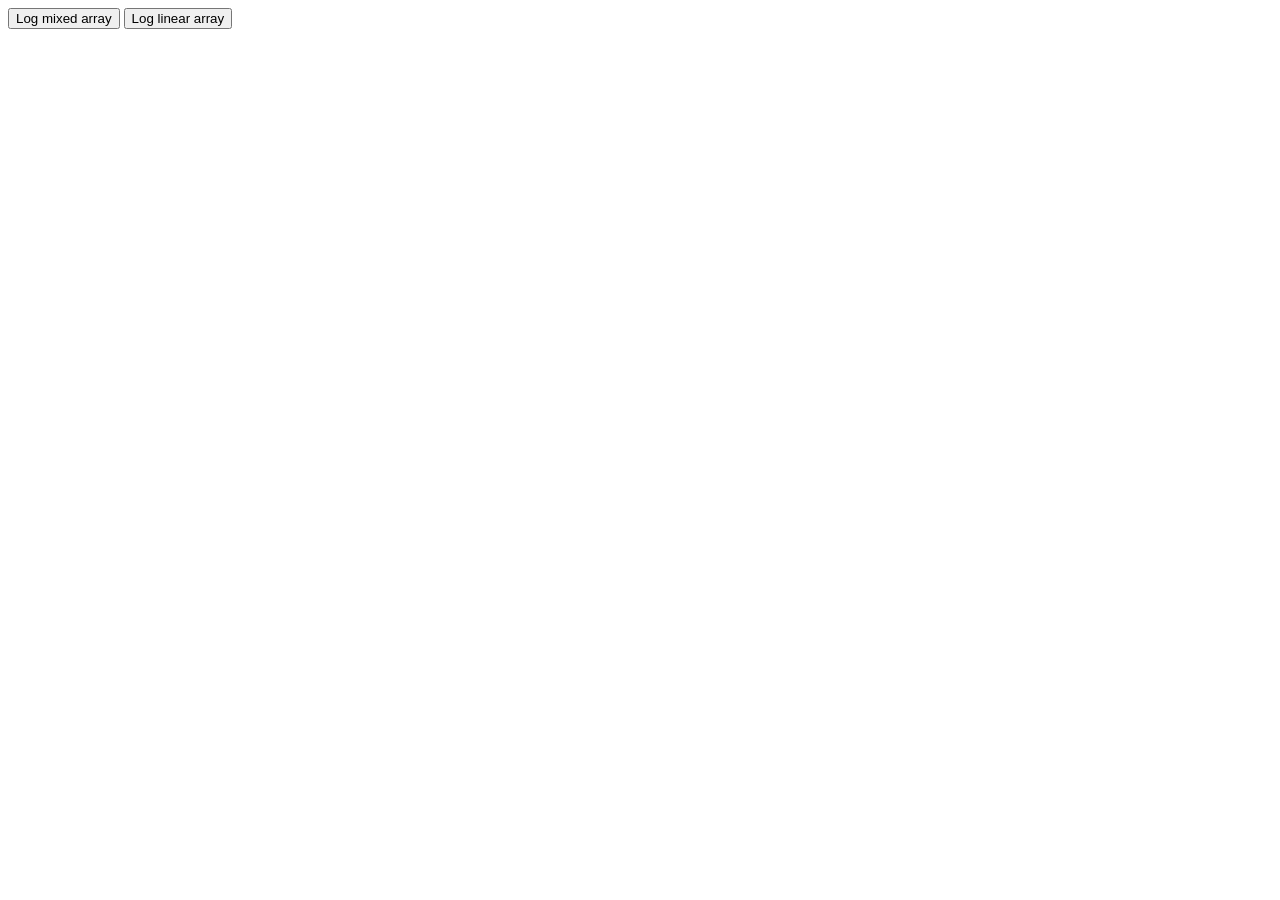
==== data-locality/index.html @ 16aa56c1 "Data locality performance issue" ====
<!DOCTYPE html>
<html>

<head>
    <script type="text/javascript" src="object.js"></script>
</head>

<body>
    <input type="button" value="Log mixed array" onclick="logMixedArray()">
    <input type="button" value="Log linear array" onclick="logLinearArray()">
</body>

</html>
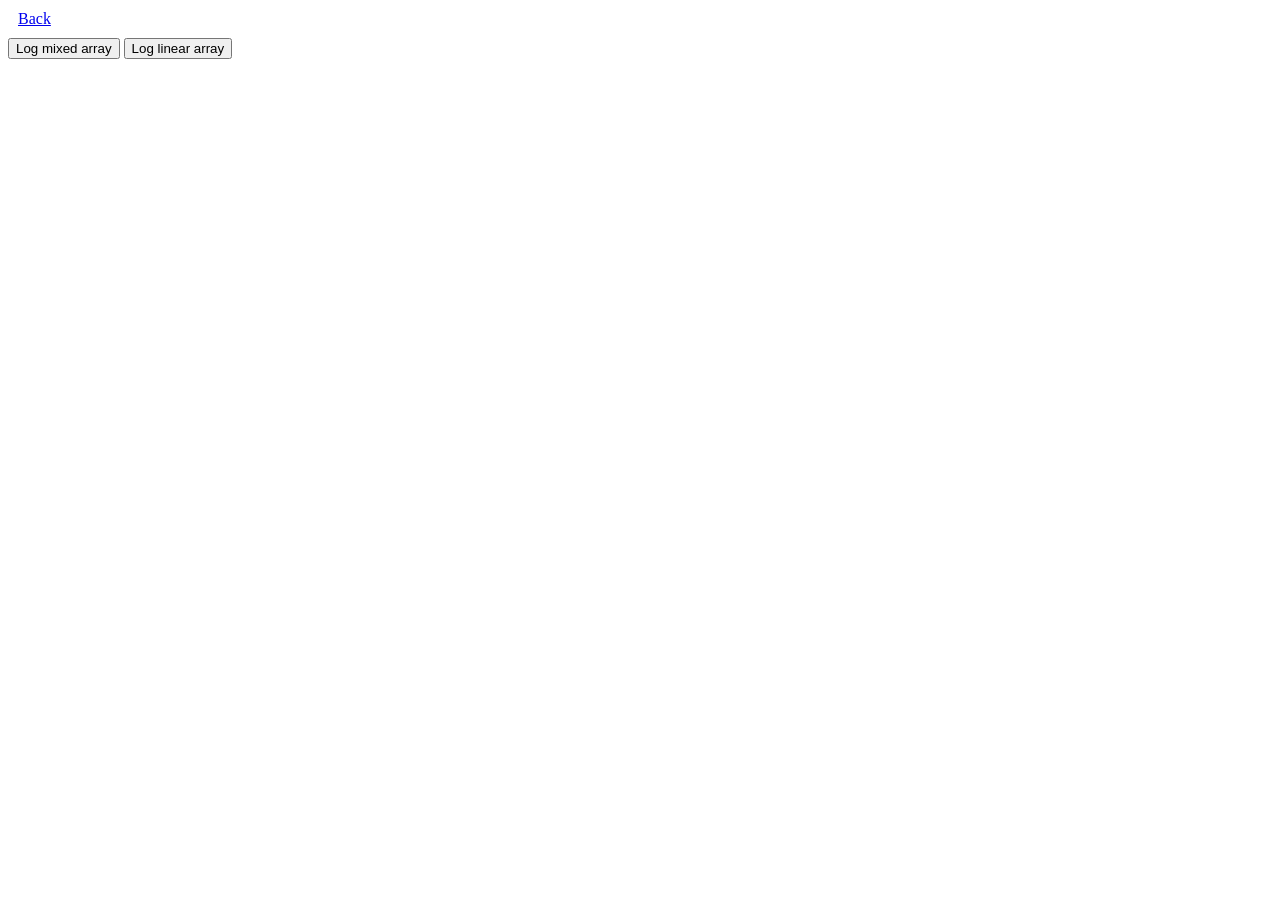
==== commit d4fa85f8: "Added global index.html and simple navigation" ====
--- a/data-locality/index.html
+++ b/data-locality/index.html
@@ -6,6 +6,8 @@
 </head>
 
 <body>
+    <div style="margin: 10px"><a href="../index.html">Back</a></div>
+
     <input type="button" value="Log mixed array" onclick="logMixedArray()">
     <input type="button" value="Log linear array" onclick="logLinearArray()">
 </body>
